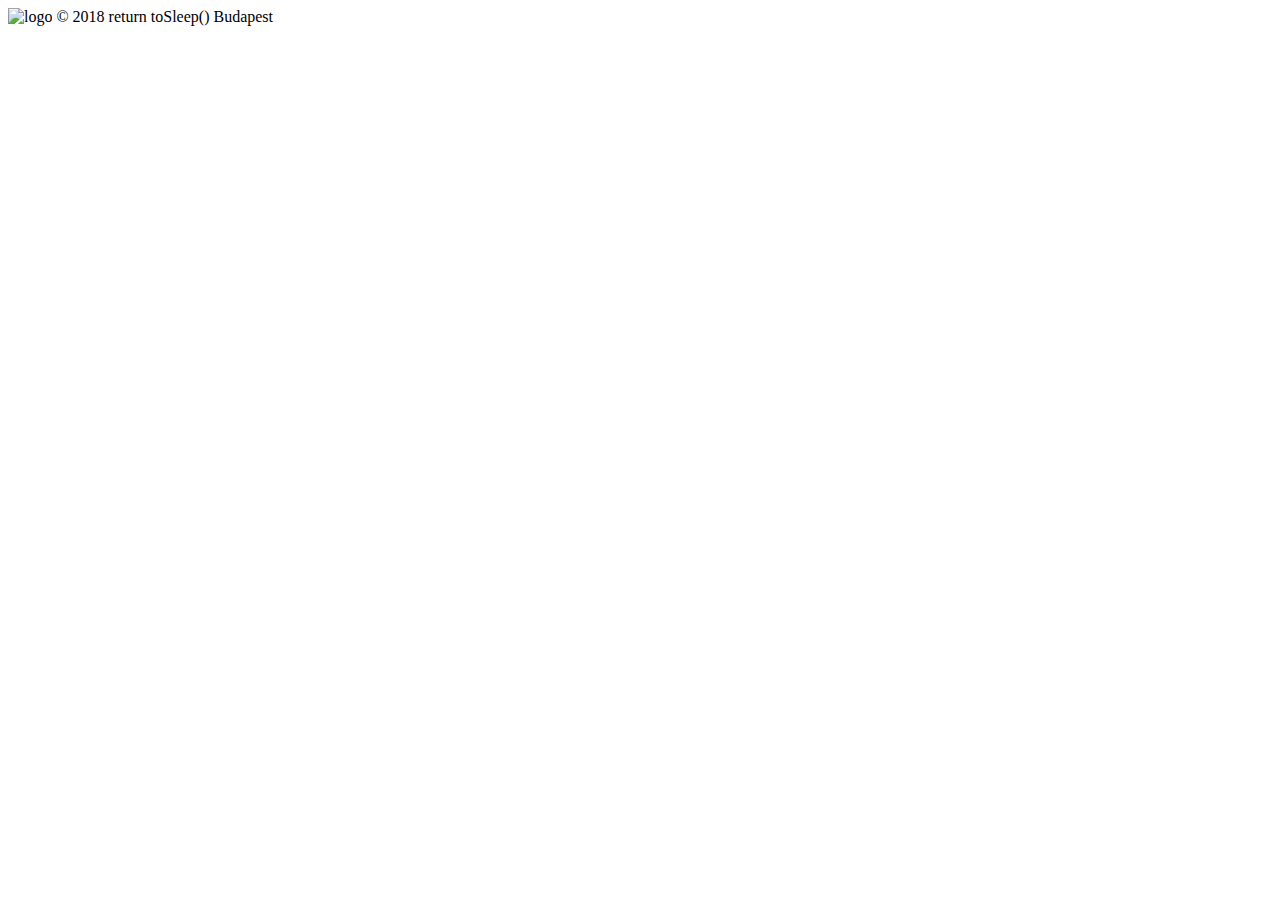
==== src/main/webapp/templates/footer.html @ 876fb73a "new design, html, css" ====
<!doctype html>
<html lang="en" xmlns="http://www.w3.org/1999/xhtml" xmlns:th="http://www.thymeleaf.org">
<body>

<div th:fragment="copy">
    <div class="panel panel-default">
        <div class="panel-body">
            <img src="/static/img/returntoSleep.png" alt="logo" height="100" width="100">
            &copy; 2018 return toSleep() Budapest
        </div>
    </div>
</div>

</body>
</html>
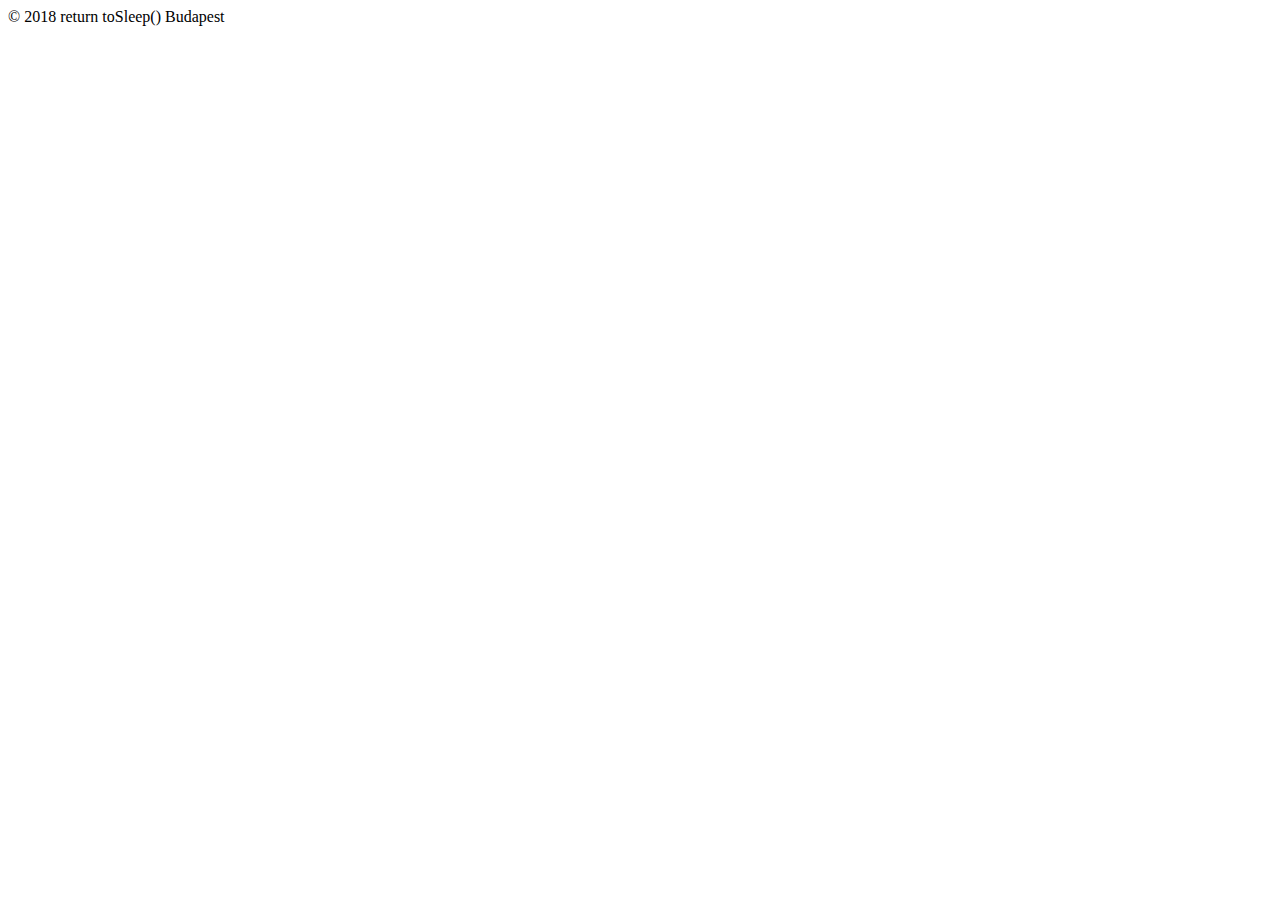
==== commit e6048a73: "Basic design" ====
--- a/src/main/webapp/templates/footer.html
+++ b/src/main/webapp/templates/footer.html
@@ -5,7 +5,6 @@
 <div th:fragment="copy">
     <div class="panel panel-default">
         <div class="panel-body">
-            <img src="/static/img/returntoSleep.png" alt="logo" height="100" width="100">
             &copy; 2018 return toSleep() Budapest
         </div>
     </div>
